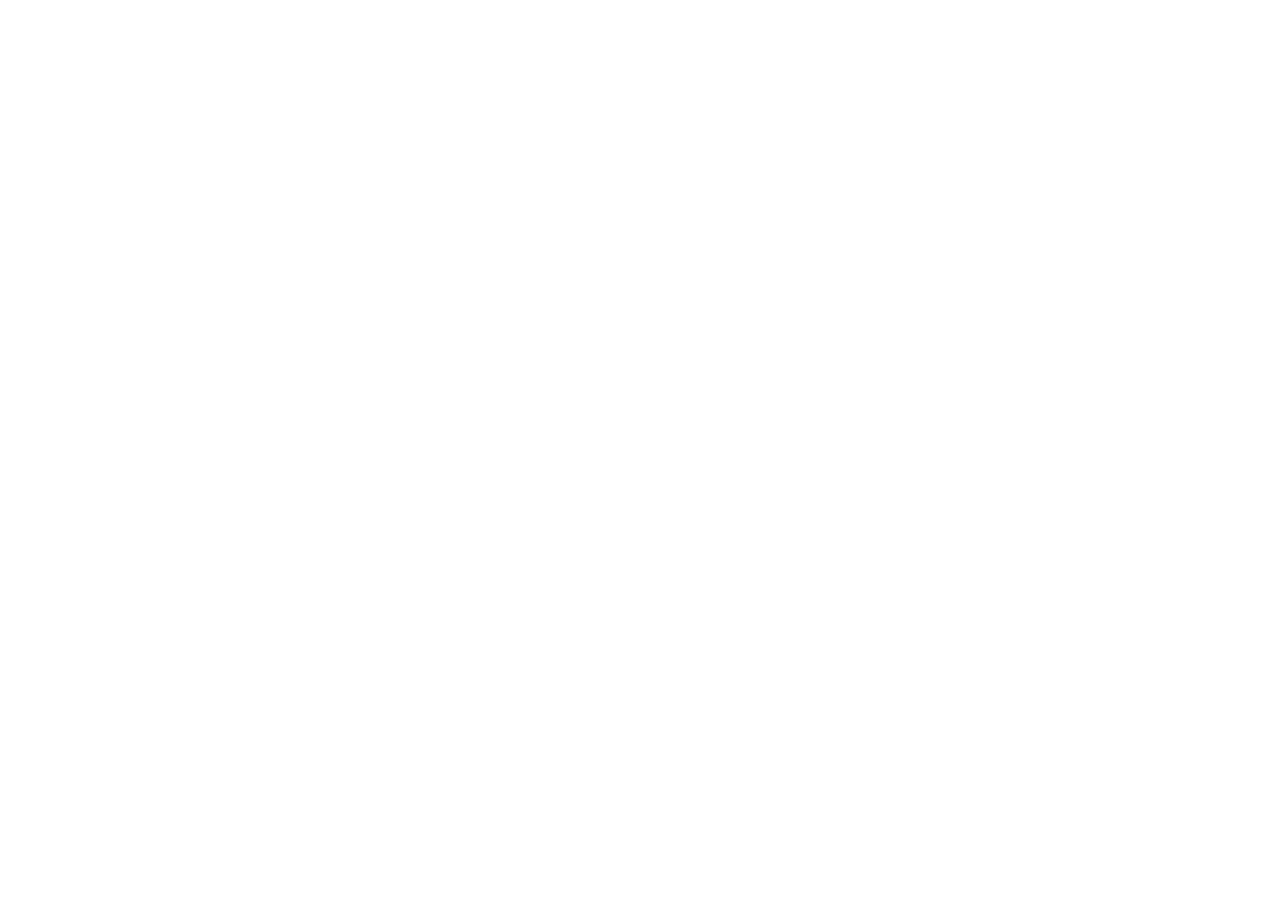
==== anti-software/index.html @ 5d6e5f62 "initial commit" ====
<!DOCTYPE html>
<html lang="en">
	<head>
		<meta charset="utf-8" />
		<meta
			name="viewport"
			content="width=device-width, initial-scale=1.0, user-scalable=yes"
		/>
		<title>Anti-Software</title>
		<link rel="stylesheet" href="/lee.tusman/assets/css/onionring.css" />
		<link rel="stylesheet" href="/lee.tusman/assets/css/style.css" />
	</head>

	<body>



	  <!-- START Anti-Software Social Club Ring embed code -->
		<div id="social">
			<script
				type="text/javascript"
				src="/lee.tusman/assets/js/onionring-variables.js"
			></script>
			<script
				type="text/javascript"
				src="/lee.tusman/assets/js/onionring-widget.js"
			></script>
		</div>
	  <!-- END Anti-Software Social Club Ring embed code -->
	</body>
</html>
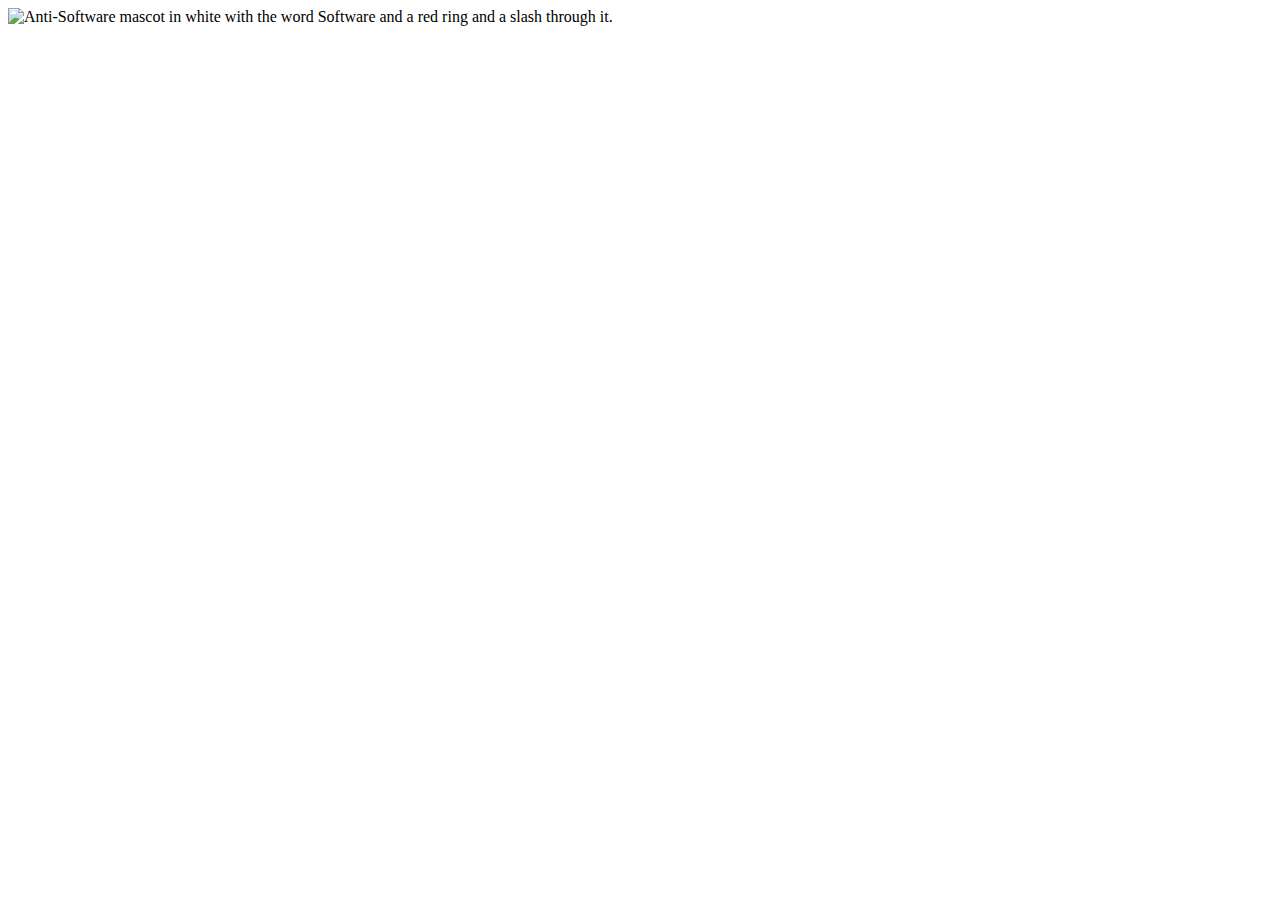
==== commit 17e40f93: "update anti-software/index.html" ====
--- a/anti-software/index.html
+++ b/anti-software/index.html
@@ -12,20 +12,23 @@
 	</head>
 
 	<body>
+		<img
+			src="/lee.tusman/assets/img/anti-software.gif"
+			alt="Anti-Software mascot in white with the word Software and a red ring and a slash through it."
+		/>
 
-
-
-	  <!-- START Anti-Software Social Club Ring embed code -->
+		<!-- START Anti-Software Social Club Ring embed code -->
 		<div id="social">
 			<script
 				type="text/javascript"
 				src="/lee.tusman/assets/js/onionring-variables.js"
 			></script>
+
 			<script
 				type="text/javascript"
 				src="/lee.tusman/assets/js/onionring-widget.js"
 			></script>
 		</div>
-	  <!-- END Anti-Software Social Club Ring embed code -->
+		<!-- END Anti-Software Social Club Ring embed code -->
 	</body>
 </html>
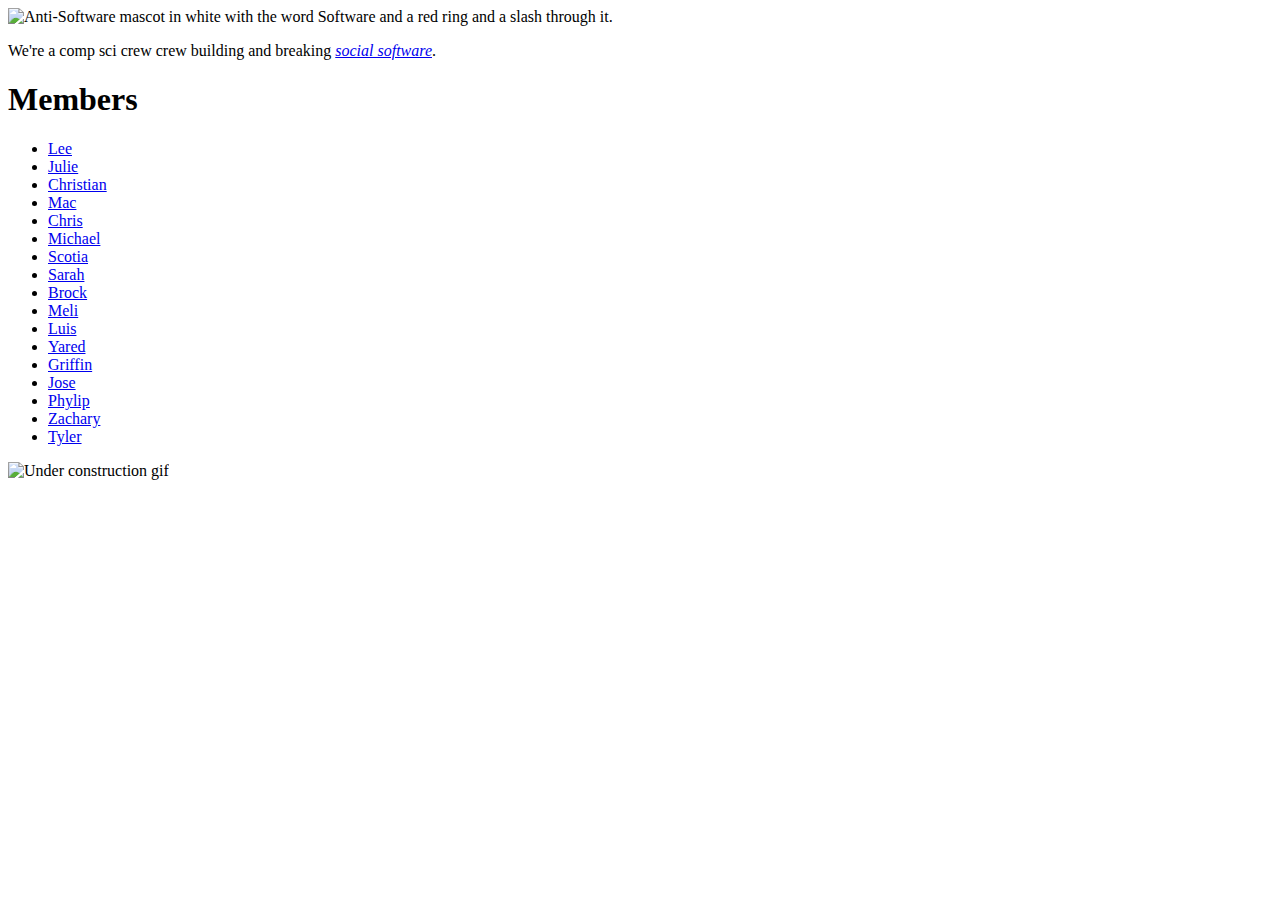
==== commit 4734dee7: "update anti-software" ====
--- a/anti-software/index.html
+++ b/anti-software/index.html
@@ -9,12 +9,123 @@
 		<title>Anti-Software</title>
 		<link rel="stylesheet" href="/lee.tusman/assets/css/onionring.css" />
 		<link rel="stylesheet" href="/lee.tusman/assets/css/style.css" />
+		<link rel="stylesheet" href="/lee.tusman/assets/css/anti-software.css" />
 	</head>
 
 	<body>
 		<img
 			src="/lee.tusman/assets/img/anti-software.gif"
 			alt="Anti-Software mascot in white with the word Software and a red ring and a slash through it."
+		/>
+		<p>
+			We're a comp sci crew crew building and breaking
+			<em
+				><a
+					href="https://en.wikipedia.org/wiki/Social_software"
+					alt="Social Software page on Wikipedia"
+					>social software</a
+				></em
+			>.
+		</p>
+		<h1>Members</h1>
+
+		<ul>
+			<li>
+				<a href="https://faculty.purchase.edu/lee.tusman/" alt="Lee">Lee </a>
+			</li>
+			<li>
+				<a href="https://students.purchase.edu/julie.zen/now/" alt="Julie"
+					>Julie
+				</a>
+			</li>
+			<li>
+				<a href="https://students.purchase.edu/christian.tapia/" alt="Christian"
+					>Christian
+				</a>
+			</li>
+			<li>
+				<a href="https://students.purchase.edu/macreen.smith/" alt="Mac"
+					>Mac
+				</a>
+			</li>
+			<li>
+				<a
+					href="https://students.purchase.edu/christopher.petrella/"
+					alt="Chris"
+					>Chris
+				</a>
+			</li>
+			<li>
+				<a href="https://students.purchase.edu/michael.parducci/" alt="Michael"
+					>Michael
+				</a>
+			</li>
+			<li>
+				<a href="https://students.purchase.edu/scotia.morris/now/" alt="Scotia"
+					>Scotia
+				</a>
+			</li>
+			<li>
+				<a href="https://students.purchase.edu/sarah.meyers/" alt="Sarah"
+					>Sarah
+				</a>
+			</li>
+			<li>
+				<a
+					href="https://students.purchase.edu/brock.mento/me%20page/"
+					alt="Brock"
+					>Brock
+				</a>
+			</li>
+			<li>
+				<a href="https://students.purchase.edu/melissandre.jones/" alt="Meli"
+					>Meli
+				</a>
+			</li>
+			<li>
+				<a href="https://students.purchase.edu/luis.gonzales/" alt="Luis"
+					>Luis
+				</a>
+			</li>
+			<li>
+				<a
+					href="https://students.purchase.edu/YARED.GLICKSMAN/nowam"
+					alt="Yared"
+					>Yared
+				</a>
+			</li>
+			<li>
+				<a
+					href="https://students.purchase.edu/griffin.gagler/now/"
+					alt="Griffin"
+					>Griffin
+				</a>
+			</li>
+			<li>
+				<a href="https://students.purchase.edu/jose.figueroa/" alt="Jose"
+					>Jose
+				</a>
+			</li>
+			<li>
+				<a href="https://students.purchase.edu/phylip.derival" alt="Phylip"
+					>Phylip
+				</a>
+			</li>
+			<li>
+				<a href="https://students.purchase.edu/Z.crisostomo/" alt="Zachary"
+					>Zachary
+				</a>
+			</li>
+			<li>
+				<a href="https://students.purchase.edu/tyler.capossela/" alt="Tyler"
+					>Tyler
+				</a>
+			</li>
+		</ul>
+
+		<img
+			src="/lee.tusman/assets/img/construction.gif"
+			alt="Under construction gif"
 		/>
 
 		<!-- START Anti-Software Social Club Ring embed code -->
